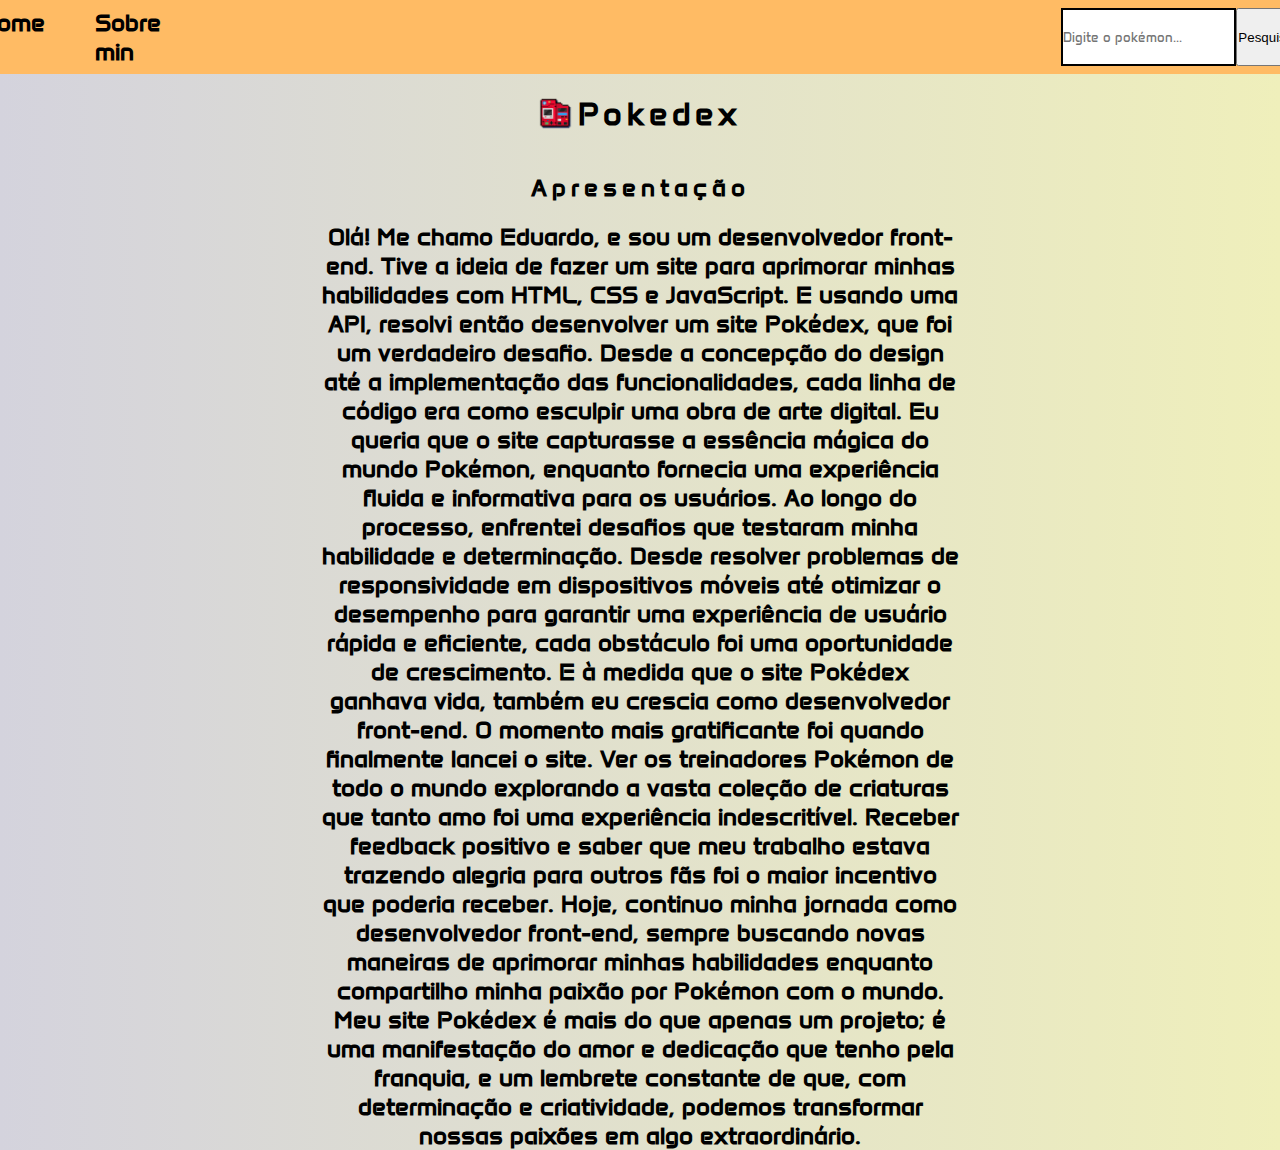
==== about.html @ cdb845bc "att1.0" ====
<!DOCTYPE html>
<html lang="pt-br">
<head>
    <meta charset="UTF-8">
    <meta name="viewport" content="width=device-width, initial-scale=1.0">
    <link rel="stylesheet" href="style.css">
    <title>sobre mim</title>
</head>
<body>

    <header class="cabecalho">
        <nav class="cabecalho__menu">
            <a class="cabecalho__menu__link" href="index.html">Home</a>
            <a class="cabecalho__menu__link" href="about.html">Sobre min</a>
        <div class="barraBuscar">
        <input class="barraTexto" type="text" id="entrada" placeholder="Digite o pokémon...">
        <button class="botaopequisar" onclick="buscar()">Pesquisar</button>
        </div>
        </nav>
    </header>
    <div class="titulo">
        <img class="imagemPokedex" src="assents/pokedex.png" alt="uma pokedex">
        <h1>Pokedex</h1>
    </div>
    <h2>Apresentação</h2>

    <p>Olá! Me chamo Eduardo, e sou um desenvolvedor front-end.
         Tive a ideia de fazer um site para aprimorar minhas habilidades com HTML, CSS e JavaScript.
          E usando uma API, resolvi então desenvolver um site Pokédex, que foi um verdadeiro desafio.
           Desde a concepção do design até a implementação das funcionalidades,
            cada linha de código era como esculpir uma obra de arte digital.
             Eu queria que o site capturasse a essência mágica do mundo Pokémon, 
             enquanto fornecia uma experiência fluida e informativa para os usuários. 
             Ao longo do processo, enfrentei desafios que testaram minha habilidade e determinação.
              Desde resolver problemas de responsividade em dispositivos móveis até otimizar o
               desempenho para garantir uma experiência de usuário rápida e eficiente,
                cada obstáculo foi uma oportunidade de crescimento. E à medida que o site Pokédex ganhava vida,
                 também eu crescia como desenvolvedor front-end. O momento mais gratificante foi quando
                  finalmente lancei o site. Ver os treinadores Pokémon de todo o mundo explorando a vasta 
                  coleção de criaturas que tanto amo foi uma experiência indescritível. Receber feedback positivo
                   e saber que meu trabalho estava trazendo alegria para outros fãs foi o maior incentivo
                    que poderia receber. Hoje, continuo minha jornada como desenvolvedor front-end, sempre
                     buscando novas maneiras de aprimorar minhas habilidades enquanto compartilho minha paixão
                      por Pokémon com o mundo. Meu site Pokédex é mais do que apenas um projeto; é uma manifestação
                       do amor e dedicação que tenho pela franquia, e um lembrete constante de que, com determinação 
                       e criatividade, podemos transformar nossas paixões em algo extraordinário.

    </p>




    <script src="app.js"> </script>  
</body>
</html>
---- style.css ----
@import url('https://fonts.googleapis.com/css2?family=Krona+One&family=Lato:ital,wght@0,100;0,300;0,400;0,700;0,900;1,100;1,300;1,400;1,700;1,900&family=Montserrat:wght@400;600&display=swap');
@import url('https://fonts.googleapis.com/css2?family=Anta&family=Krona+One&family=Lato:ital,wght@0,100;0,300;0,400;0,700;0,900;1,100;1,300;1,400;1,700;1,900&family=Montserrat:wght@400;600&display=swap');

*{
    margin: 0;
    padding: 0;
}

body {
    background: linear-gradient(to right,#d4d3dd, #efefbb);
    display: flex;
    flex-direction: column;
    align-items: center;
    justify-content: center;

}

.cabecalho {
    padding: 8px;
    background-color: #FFBB64;
    align-items: center;
    
   
    
}

.cabecalho__menu {
    display: flex;
    gap: 50px;
   

}

.cabecalho__menu__link {
    display: flex;
    flex-direction: initial;
    text-decoration: none;
    font-weight: 600;
    font-size: 1.5rem;
    color: black;
    font-family: "Anta", sans-serif;
    font-weight: 800;
    font-style: normal;

    
}

.cabecalho__menu__link:hover{
    color: #FF6868;
}

.barraBuscar {
    display: flex;
    padding-left: 850px;
}

.barraTexto{
    border: solid 2px black;
    font-family: "Anta", sans-serif;
    
}

.botaoPequisar{
    border: solid 2px black;
    text-align: center;
    font-family: "Anta", sans-serif;
    font-size: medium;

}

.botaoPequisar:hover{
    color: #FF6868;

}
.titulo{
display: flex;
align-items: center;
justify-content: space-between;
gap: 5px;
}

.imagemPokedex{
    width: 35px;
    height: 35px;

}


h1 {
    letter-spacing: 5px;
    font-family: "Anta", sans-serif;
    font-style: normal;
    font-weight: 800;
    padding-top: 20px;
    padding-bottom: 20px;
}

h2 {
    letter-spacing: 5px;
    font-family: "Anta", sans-serif;
    font-style: normal;
    font-weight: 800;
    padding-top: 20px;
    padding-bottom: 20px;
    font-size: 1.5rem;
}

p{
    font-family: "Anta", sans-serif;
    font-style: normal;
    font-weight: 800;
    justify-content: center;
    text-align: center;
    font-size: 1.5rem;
    width: 50%;
}



.pokemonContainer {
    display: flex;
    flex-wrap: wrap;
    align-items: center;
    justify-content: space-between;
    margin: 0 auto;
    max-width: 1200px;

}

.pokemon {
    background-color: #eee;
    border-radius: 10px;
    box-shadow: 0 3px 15px rgb(100, 100, 100 0.5);
    margin: 10px;
    padding: 20px;
    text-align: center;
    font-family: "Anta", sans-serif;


}

.imgContainer {
    display: flex;
    justify-content: center;
    align-items: center;
    background-color: rgba(255, 255, 255, 0.6);
    border-radius: 50%;
    width: 120px;
    height: 120px;
    text-align: center;

}

.imgContainer img {
    max-width: 90%;
    
}

.info {
    margin-top: 20px;
    font-family: "Anta", sans-serif;
}

.number {
    background-color:  rgba( 0, 0, 0, 0.15);
    padding: 2px 13px;
    border-radius: 10px;
    font-size: 0.8rem;
    font-family: "Anta", sans-serif;

}

.nome {
    margin: 15% 0 7px;
    letter-spacing: 1.5px;
    font-family: "Anta", sans-serif;
}


.btAP{
    font-size: 0.8rem;
    font-family: "Anta", sans-serif;
    text-align: center; 
}

.btAP:hover{
    color: #FF6868;
}
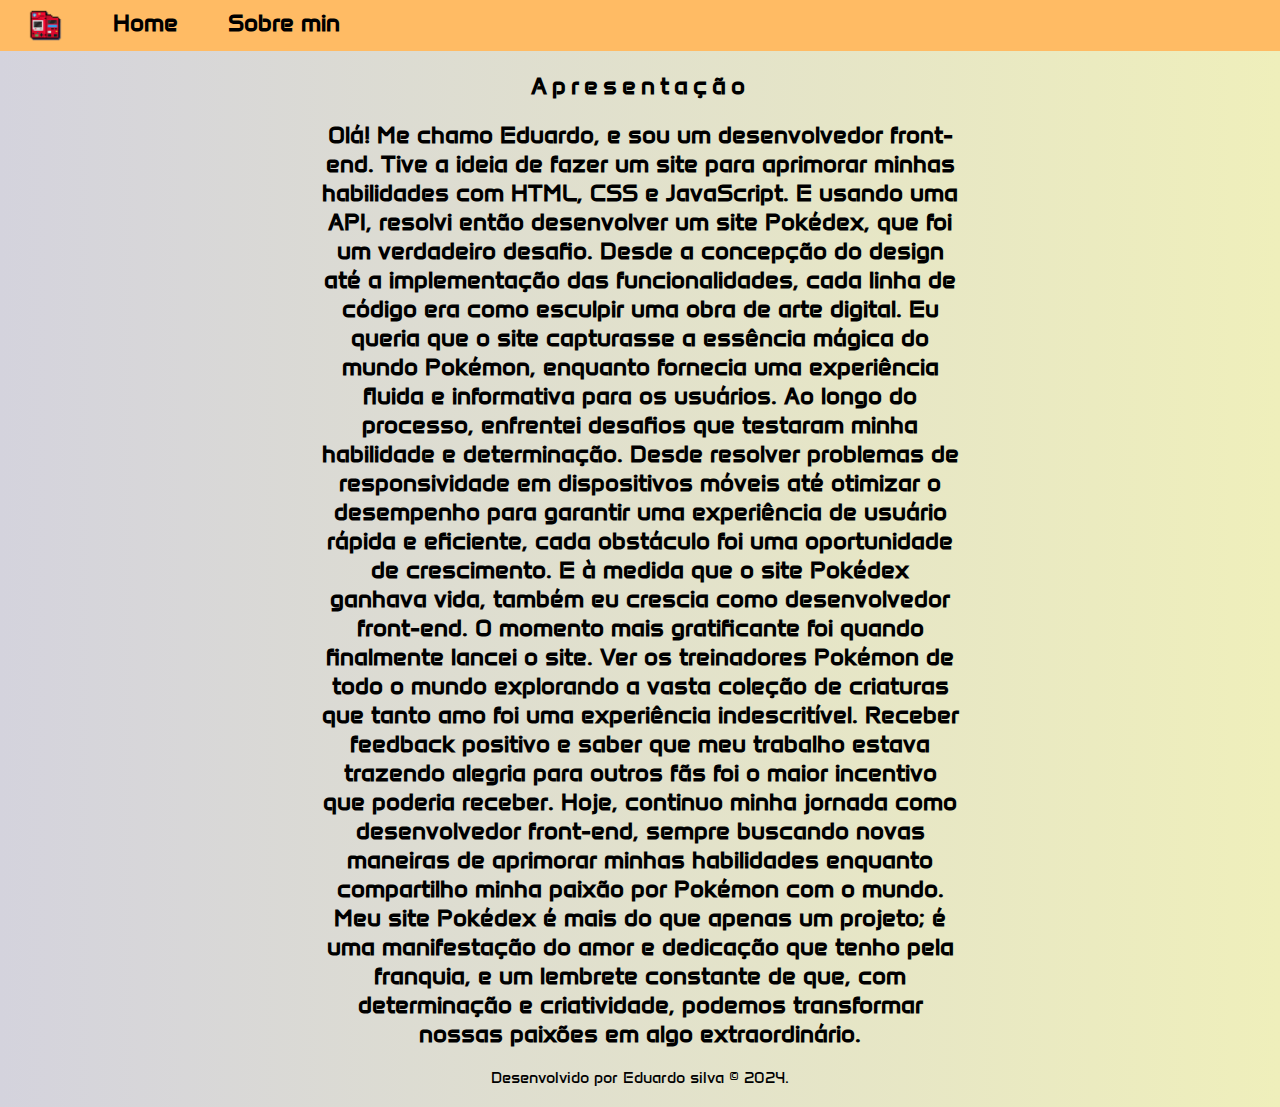
==== commit 5830ebf3: "responsivo11" ====
--- a/about.html
+++ b/about.html
@@ -3,25 +3,21 @@
 <head>
     <meta charset="UTF-8">
     <meta name="viewport" content="width=device-width, initial-scale=1.0">
-    <link rel="stylesheet" href="style.css">
+    <link rel="stylesheet" href="about.css">
     <title>sobre mim</title>
 </head>
 <body>
 
     <header class="cabecalho">
+        <img class="imagemPokedexC" src="assents/pokedex.png" alt="uma pokedex">
         <nav class="cabecalho__menu">
             <a class="cabecalho__menu__link" href="index.html">Home</a>
             <a class="cabecalho__menu__link" href="about.html">Sobre min</a>
-        <div class="barraBuscar">
-        <input class="barraTexto" type="text" id="entrada" placeholder="Digite o pokémon...">
-        <button class="botaopequisar" onclick="buscar()">Pesquisar</button>
-        </div>
         </nav>
+        
+        
     </header>
-    <div class="titulo">
-        <img class="imagemPokedex" src="assents/pokedex.png" alt="uma pokedex">
-        <h1>Pokedex</h1>
-    </div>
+    <main class="corpo__pagina">
     <h2>Apresentação</h2>
 
     <p>Olá! Me chamo Eduardo, e sou um desenvolvedor front-end.
@@ -46,8 +42,11 @@
                        e criatividade, podemos transformar nossas paixões em algo extraordinário.
 
     </p>
+    </main>
 
-
+    <footer class="rodape">
+        <p2>Desenvolvido por Eduardo silva © 2024.</p>
+    </footer>
 
 
     <script src="app.js"> </script>  
--- a/about.css
+++ b/about.css
@@ -0,0 +1,116 @@
+@import url('https://fonts.googleapis.com/css2?family=Krona+One&family=Lato:ital,wght@0,100;0,300;0,400;0,700;0,900;1,100;1,300;1,400;1,700;1,900&family=Montserrat:wght@400;600&display=swap');
+@import url('https://fonts.googleapis.com/css2?family=Anta&family=Krona+One&family=Lato:ital,wght@0,100;0,300;0,400;0,700;0,900;1,100;1,300;1,400;1,700;1,900&family=Montserrat:wght@400;600&display=swap');
+
+*{
+    margin: 0;
+    padding: 0;
+}
+
+body {
+    background: linear-gradient(to right,#d4d3dd, #efefbb);
+    display: flex;
+    flex-direction: column;
+    justify-content: center;
+}
+
+.cabecalho {
+    padding: 8px;
+    display: flex;
+    background-color: #FFBB64;
+    justify-content: flex-start; 
+}
+
+.cabecalho__menu {
+    display: flex;
+    gap: 50px;
+}
+
+.cabecalho__menu__link {
+    display: flex;
+    flex-direction: initial;
+    text-decoration: none;
+    font-weight: 600;
+    font-size: 1.5rem;
+    color: black;
+    font-family: "Anta", sans-serif;
+    font-weight: 800;
+    font-style: normal;
+    left: 70px;
+    position: relative;
+    
+}
+
+.cabecalho__menu__link:hover{
+    color: #FF6868;
+}
+
+
+
+.imagemPokedex{
+    width: 35px;
+    height: 35px;
+}
+
+.corpo__pagina {
+    display: flex;
+    justify-content: center;
+    align-items: center;
+    flex-direction: column;
+    
+}
+
+.titulo{
+    display: flex;
+    align-items: center;
+    gap: 5px;
+    }
+
+h1 {
+    align-items: center;
+    letter-spacing: 5px;
+    font-family: "Anta", sans-serif;
+    font-style: normal;
+    font-weight: 800;
+    padding-top: 20px;
+    padding-bottom: 20px;
+
+}
+
+h2 {
+    letter-spacing: 5px;
+    font-family: "Anta", sans-serif;
+    font-style: normal;
+    font-weight: 800;
+    padding-top: 20px;
+    padding-bottom: 20px;
+    font-size: 1.5rem;
+
+}
+
+p{
+    font-family: "Anta", sans-serif;
+    font-style: normal;
+    font-weight: 800;
+    justify-content: center;
+    text-align: center;
+    font-size: 1.5rem;
+    width: 50%;
+
+}
+
+.imagemPokedexC{
+    width: 35px;
+    height: 35px;
+    position: relative;
+    left: 20px;
+}
+
+.rodape {
+    display: flex;
+    flex-direction: column;
+    text-align: center;
+    font-family: "Anta", sans-serif;
+    margin-bottom: 20px;
+    margin-top: 20px;
+
+}